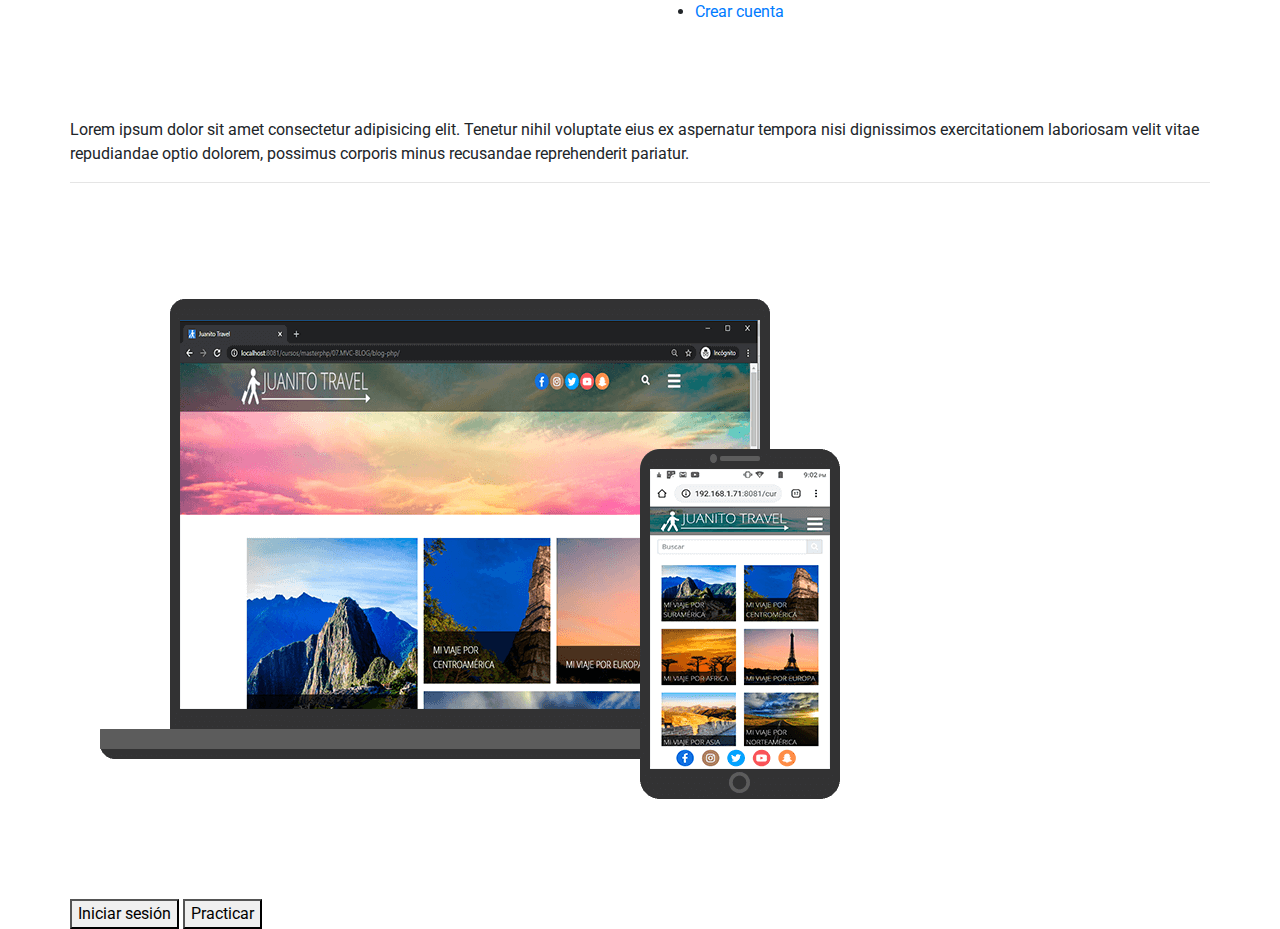
==== index.html @ d3f313f5 "ADD - body index.html" ====
<!DOCTYPE html>
<html lang="en">
  <head>
    <meta charset="UTF-8" />
    <meta name="viewport" content="width=device-width, initial-scale=1.0" />
    <title>Home</title>

    <!-- Latest compiled and minified CSS BOOTSTRAP 4-->
    <link
      rel="stylesheet"
      href="https://maxcdn.bootstrapcdn.com/bootstrap/4.4.1/css/bootstrap.min.css"
    />

    <!-- Typefaces / Google fonts -->
    <link
      href="https://fonts.googleapis.com/css2?family=Roboto&display=swap"
      rel="stylesheet"
    />

    <!-- Icons - Font Awesone -->
    <link
      rel="stylesheet"
      href="https://use.fontawesome.com/releases/v5.6.0/css/all.css"
      integrity="sha384-aOkxzJ5uQz7WBObEZcHvV5JvRW3TUc2rNPA7pe3AwnsUohiw1Vj2Rgx2KSOkF5+h"
      crossorigin="anonymous"
    />

    <!-- Style css -->
    <link rel="stylesheet" href="css/style.css" />
  </head>
  <body>
    <!--==================================================
    HEADER  
    ===================================================-->
    <header class="container-fluid">
      <div class="container p-0">
        <div class="row">
          <div class="col-6 col-sm-6 col-md-6 col-lg-6">
            <a class="a-logo" href="#">
              <img
                src="img/logo-temporal-portafolio-negativo.png"
                alt="English platform"
                class="img-fluid logo"
              />
            </a>
          </div>
          <div class="col-6 col-sm-6 col-md-6 col-lg-6">
            <div class="">
              <ul class="style-ul-menu">
                <li>
                  <a href="#" class="">Crear cuenta</a>
                </li>
              </ul>
            </div>
          </div>
        </div>
      </div>
    </header>

    <!--==================================================
    BODY
    ===================================================-->
    <div class="container-fluid wraper">
      <div class="container p-0">
        <div class="grid">
          <div class="grid-description">
            <p>
              Lorem ipsum dolor sit amet consectetur adipisicing elit. Tenetur
              nihil voluptate eius ex aspernatur tempora nisi dignissimos
              exercitationem laboriosam velit vitae repudiandae optio dolorem,
              possimus corporis minus recusandae reprehenderit pariatur.
            </p>
          </div>
          <div class="grid-line">
            <hr />
          </div>
          <div class="grid-login">
            <div class="magin-img-login">
              <img
                src="img/juanito-travel-01.png"
                alt="English platform"
                class="img-fluid img-login"
              />
            </div>
            <div class="magin-btns-login">
              <button class="btn-login">Iniciar sesión</button>
              <button class="btn-practice">Practicar</button>
            </div>
          </div>
        </div>
      </div>
    </div>
  </body>
</html>
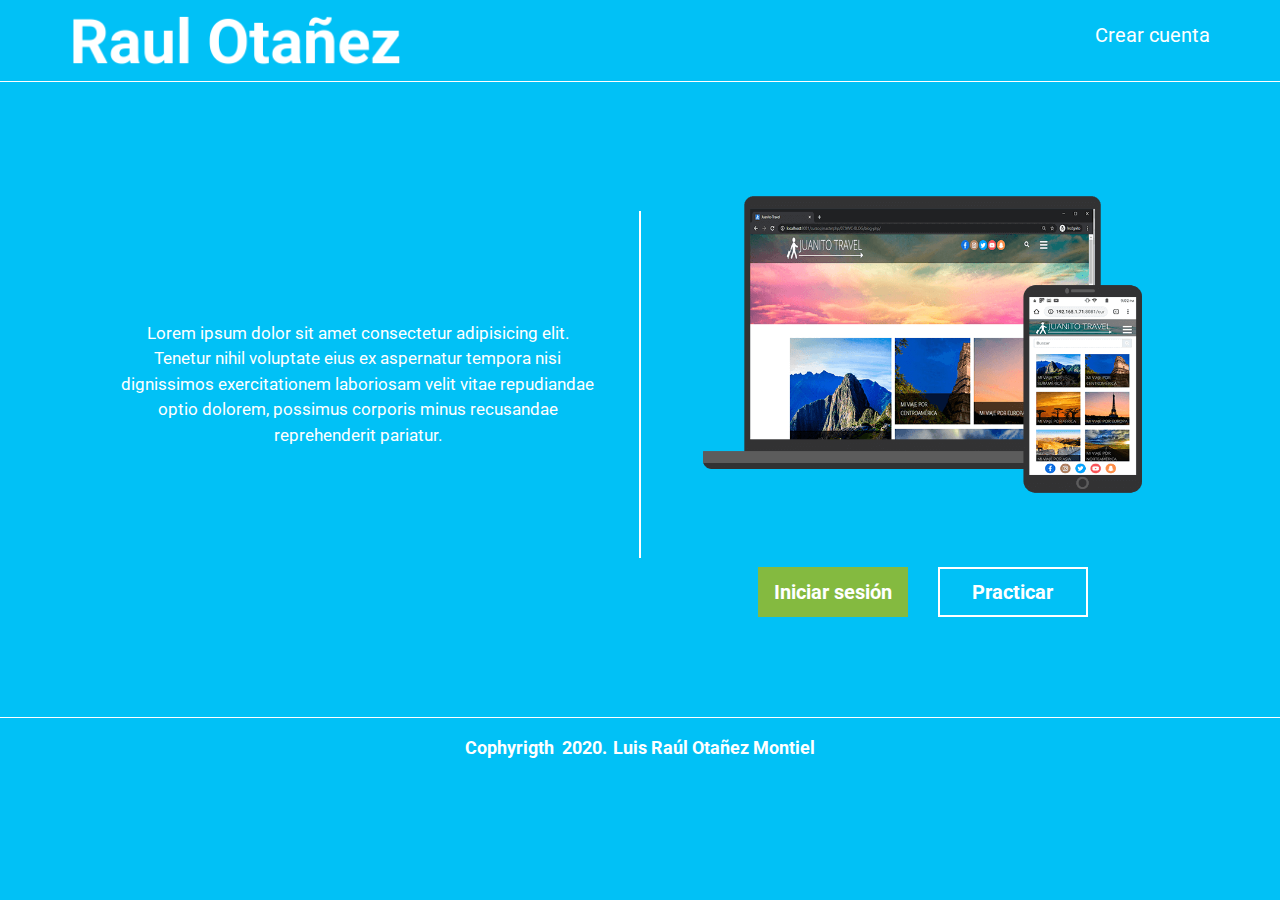
==== commit 249190bd: "ADD - footer index.html" ====
--- a/index.html
+++ b/index.html
@@ -26,7 +26,7 @@
     />
 
     <!-- Style css -->
-    <link rel="stylesheet" href="css/style.css" />
+    <link rel="stylesheet" href="css/styles.css" />
   </head>
   <body>
     <!--==================================================
@@ -90,5 +90,21 @@
         </div>
       </div>
     </div>
+
+    <!--==================================================
+    FOOTER
+    ===================================================-->
+    <footer>
+      <div>
+        <ul class="style-footer">
+          <li><span>Cophyrigth</span></li>
+          <li><i class="far fa-copyright"></i></li>
+          <li><span>2020.</span></li>
+          <li>
+            <a href="#">Luis Raúl Otañez Montiel</a>
+          </li>
+        </ul>
+      </div>
+    </footer>
   </body>
 </html>
--- a/css/styles.css
+++ b/css/styles.css
@@ -0,0 +1,409 @@
+/*============================================
+DESK (XL review in 1366px onwards)
+============================================*/
+* {
+  font-family: "Roboto", sans-serif;
+}
+
+ul,
+ol {
+  list-style: none;
+}
+
+a:visited,
+a:link,
+a:focus,
+a:hover,
+a:active {
+  list-style: none;
+  text-decoration: none;
+}
+
+html {
+  scroll-behavior: smooth;
+}
+
+body {
+  background: #01c1f6;
+}
+
+/*============================================
+HEADER
+============================================*/
+header {
+  padding: 0;
+  border-style: solid;
+  border-width: 0 0 1px 0;
+  border-color: white;
+}
+
+.logo {
+  padding: 5px 0;
+  width: 60%;
+}
+
+.style-ul-menu {
+  padding: 0;
+  margin: 0;
+}
+
+.style-ul-menu li {
+  display: inline;
+}
+
+.style-ul-menu li a {
+  font-size: 20px;
+  font-weight: 400;
+  float: right;
+  padding: 20px 0;
+  color: white;
+}
+
+.style-ul-menu li a:hover {
+  color: white;
+  font-weight: bold;
+  font-size: 23px;
+}
+
+/*============================================
+BODY
+============================================*/
+
+.wraper {
+  margin-top: 55px;
+  margin-bottom: 85px;
+}
+
+.grid {
+  display: grid;
+  grid-template-columns: 1fr 30px 1fr;
+}
+
+.grid-description {
+  text-align: center;
+  display: flex;
+  align-items: center;
+  margin: 0 30px 0 50px;
+}
+
+.grid-description p {
+  padding: 0;
+  margin: 0;
+  font-size: 17px;
+  color: white;
+}
+
+.grid-line {
+  display: flex;
+  align-items: center;
+}
+
+.grid-line hr {
+  width: 2px;
+  height: 70%;
+  border-style: none;
+  background: white;
+}
+
+.grid-login {
+  margin: 0 50px 0 30px;
+}
+
+.magin-img-login {
+  display: flex;
+  align-items: center;
+  justify-content: center;
+}
+
+.magin-btns-login {
+  display: flex;
+  align-items: center;
+  justify-content: center;
+}
+
+.btn-login {
+  font-size: 20px;
+  font-weight: bold;
+  color: white;
+  width: 150px;
+  height: 50px;
+  border-style: solid;
+  border-width: 2px;
+  border-color: #84ba40;
+  background: #84ba40;
+  margin: 15px;
+}
+
+.btn-practice {
+  font-size: 20px;
+  font-weight: bold;
+  color: white;
+  width: 150px;
+  height: 50px;
+  border-style: solid;
+  border-width: 2px;
+  border-color: white;
+  background: transparent;
+  margin: 15px;
+}
+
+.btn-practice:hover {
+  cursor: pointer;
+}
+
+.btn-login:hover {
+  cursor: pointer;
+}
+
+/*============================================
+FOOTER
+============================================*/
+
+footer {
+  padding: 0;
+  border-style: solid;
+  border-width: 1px 0 0;
+  border-color: white;
+  width: 100%;
+  height: 60px;
+  display: flex;
+  align-items: center;
+  justify-content: center;
+  top: 0;
+}
+
+.style-footer {
+  padding: 0;
+  margin: 0;
+}
+
+.style-footer li {
+  display: inline;
+  color: white;
+  font-size: 18px;
+  font-weight: bold;
+  margin: 0 1px;
+}
+
+.style-footer li a {
+  color: white;
+}
+
+/*============================================
+  HORIZONTAL TABLET (LG review in 1024px)
+  ============================================*/
+@media (max-width: 1119px) and (min-width: 992px) {
+}
+
+/*============================================
+  VERTICAL TABLET (MD review in 768px)
+  ============================================*/
+@media (max-width: 991px) and (min-width: 768px) {
+  .logo {
+    padding: 8px 0;
+    width: 70%;
+  }
+
+  .style-ul-menu li a:hover {
+    font-size: 22px;
+  }
+
+  /*============================================
+  BODY
+  ============================================*/
+
+  .wraper {
+    margin-top: 80px;
+    margin-bottom: 150px;
+  }
+
+  .grid-description {
+    margin: 0 25px 0 40px;
+  }
+
+  .grid-login {
+    margin: 0 40px 0 25px;
+  }
+
+  .grid-description p {
+    font-size: 15px;
+  }
+
+  .grid-login .img-login {
+    width: 90%;
+  }
+
+  .btn-login {
+    font-size: 16px;
+    width: 115px;
+    height: 45px;
+    border-width: 2px;
+    margin: 8px;
+  }
+
+  .btn-practice {
+    font-size: 16px;
+    width: 115px;
+    height: 45px;
+    border-width: 2px;
+    margin: 8px;
+  }
+}
+
+/*============================================
+  HORIZONTAL MOBILE (SM review in 576px)
+  ============================================*/
+@media (max-width: 767px) and (min-width: 576px) {
+  .logo {
+    padding: 6px 0;
+    width: 65%;
+  }
+
+  .style-ul-menu li a {
+    font-size: 16px;
+    font-weight: 400;
+    padding: 13px 0;
+  }
+
+  .style-ul-menu li a:hover {
+    font-size: 19px;
+  }
+
+  /*============================================
+  BODY
+  ============================================*/
+
+  .wraper {
+    margin-top: 50px;
+    margin-bottom: 50px;
+  }
+
+  .grid {
+    grid-template-columns: 1fr;
+  }
+
+  .grid-description {
+    margin: 0 0 10px;
+  }
+
+  .grid-description p {
+    font-size: 18px;
+  }
+
+  .grid-line {
+    display: none;
+  }
+
+  .grid-login {
+    margin: 0;
+  }
+
+  .grid-login .img-login {
+    width: 70%;
+  }
+
+  .magin-btns-login {
+    display: inline;
+    align-items: center;
+    justify-content: center;
+  }
+
+  .btn-login {
+    font-size: 18px;
+    width: 100%;
+    height: 60px;
+    border-width: 2px;
+    margin: 10px 0;
+  }
+
+  .btn-practice {
+    font-size: 18px;
+    width: 100%;
+    height: 60px;
+    border-width: 2px;
+    margin: 10px 0;
+  }
+}
+
+/*============================================
+  VERTICAL MOBILE (review in 320px)
+  ============================================*/
+@media (max-width: 575px) {
+  .logo {
+    padding: 10px 0 9px 0;
+    width: 77%;
+  }
+
+  .style-ul-menu li a {
+    font-size: 16px;
+    font-weight: 400;
+    padding: 12px 0 10px 0;
+  }
+
+  .style-ul-menu li a:hover {
+    font-size: 18px;
+  }
+
+  /*============================================
+  BODY
+  ============================================*/
+
+  .wraper {
+    margin-top: 30px;
+    margin-bottom: 40px;
+  }
+
+  .grid {
+    grid-template-columns: 1fr;
+  }
+
+  .grid-description {
+    margin: 0 0 10px;
+  }
+
+  .grid-description p {
+    font-size: 16px;
+  }
+
+  .grid-line {
+    display: none;
+  }
+
+  .grid-login {
+    margin: 0;
+  }
+
+  .grid-login .img-login {
+    width: 70%;
+  }
+
+  .magin-btns-login {
+    display: inline;
+    align-items: center;
+    justify-content: center;
+  }
+
+  .btn-login {
+    font-size: 18px;
+    width: 100%;
+    height: 50px;
+    border-width: 2px;
+    margin: 8px 0;
+  }
+
+  .btn-practice {
+    font-size: 18px;
+    width: 100%;
+    height: 50px;
+    border-width: 2px;
+    margin: 8px 0;
+  }
+
+  /*============================================
+  FOOTER
+  ============================================*/
+  .style-footer li {
+    font-size: 14px;
+    margin: 0 0.5px;
+  }
+}
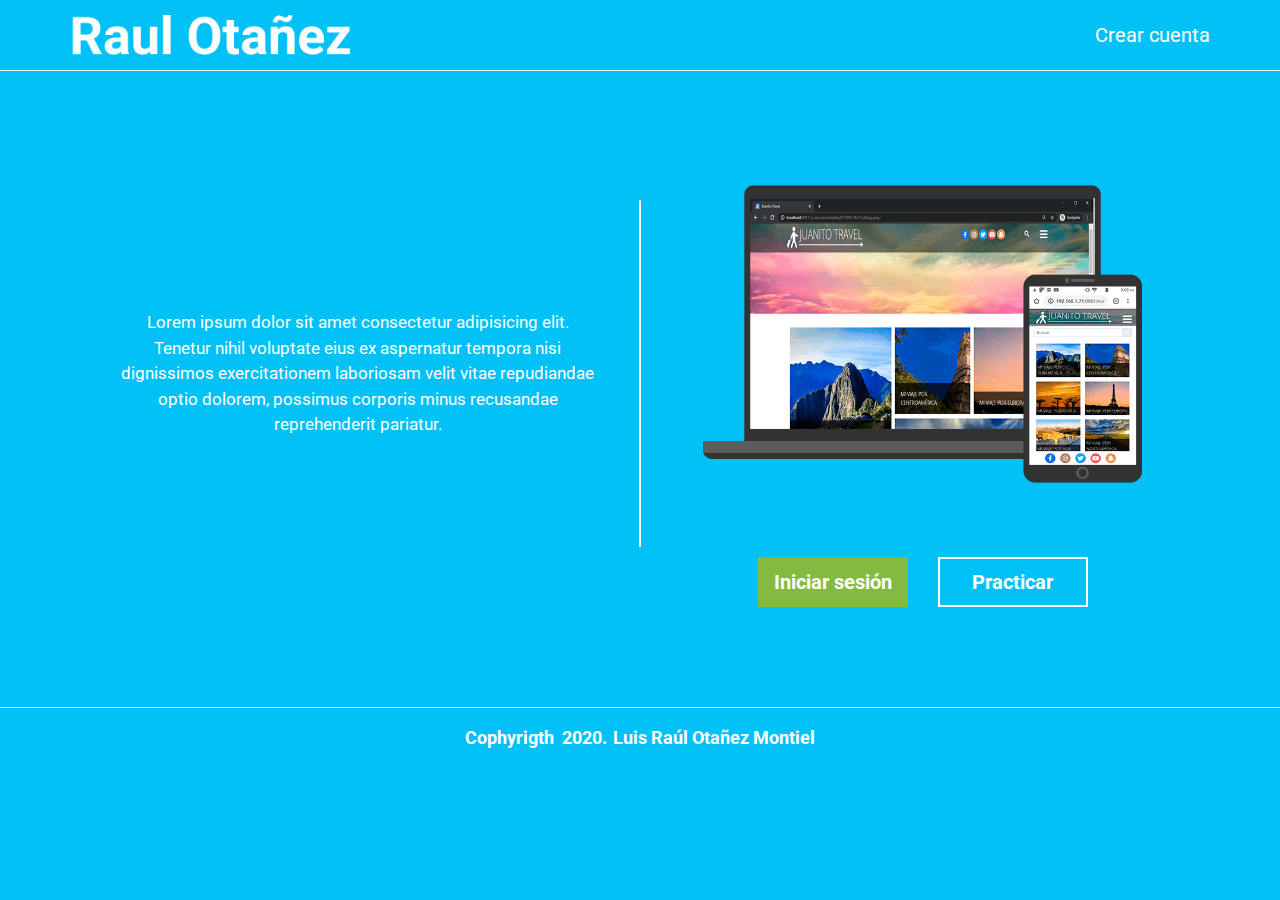
==== commit d4024ebe: "ADD - page home.html added and project header edited" ====
--- a/index.html
+++ b/index.html
@@ -3,7 +3,7 @@
   <head>
     <meta charset="UTF-8" />
     <meta name="viewport" content="width=device-width, initial-scale=1.0" />
-    <title>Home</title>
+    <title>English Platform</title>
 
     <!-- Latest compiled and minified CSS BOOTSTRAP 4-->
     <link
@@ -37,18 +37,20 @@
         <div class="row">
           <div class="col-6 col-sm-6 col-md-6 col-lg-6">
             <a class="a-logo" href="#">
-              <img
-                src="img/logo-temporal-portafolio-negativo.png"
-                alt="English platform"
-                class="img-fluid logo"
-              />
+              <div class="container-logo-header">
+                <img
+                  src="img/logo-temporal-portafolio-negativo.png"
+                  alt="English platform"
+                  class="img-fluid logo"
+                />
+              </div>
             </a>
           </div>
           <div class="col-6 col-sm-6 col-md-6 col-lg-6">
             <div class="">
               <ul class="style-ul-menu">
                 <li>
-                  <a href="#" class="">Crear cuenta</a>
+                  <a href="#" id="btn-show-sign-up">Crear cuenta</a>
                 </li>
               </ul>
             </div>
@@ -83,8 +85,14 @@
               />
             </div>
             <div class="magin-btns-login">
-              <button class="btn-login">Iniciar sesión</button>
-              <button class="btn-practice">Practicar</button>
+              <button type="button" class="btn-login" id="btn-show-login">
+                Iniciar sesión
+              </button>
+              <a href="practice.html">
+                <button class="btn-practice">
+                  Practicar
+                </button>
+              </a>
             </div>
           </div>
         </div>
@@ -101,10 +109,131 @@
           <li><i class="far fa-copyright"></i></li>
           <li><span>2020.</span></li>
           <li>
-            <a href="#">Luis Raúl Otañez Montiel</a>
+            <a href="https://raulotanez.com/">Luis Raúl Otañez Montiel</a>
           </li>
         </ul>
       </div>
     </footer>
+
+    <!--==================================================
+    MODAL - LOGIN
+    ===================================================-->
+
+    <div class="grid-modal" id="modal-login">
+      <div class="style-modal-content">
+        <div class="style-modal-body" id="modal-login-body">
+          <div class="form-modal">
+            <h1 class="title-modal">Iniciar sesión</h1>
+            <form action="practice.html">
+              <div class="style-group-input">
+                <div class="style-icon-modal">
+                  <i class="fas fa-envelope"></i>
+                </div>
+                <input
+                  type="email"
+                  class="style-input-modal"
+                  id="email_login"
+                  name="email_login"
+                  placeholder="Correo electrónico"
+                  required
+                  autofocus
+                />
+              </div>
+              <div class="style-group-input">
+                <div class="style-icon-modal">
+                  <i class="fas fa-key"></i>
+                </div>
+                <input
+                  type="password"
+                  class="style-input-modal"
+                  id="password_login"
+                  name="password_login"
+                  placeholder="Contraseña"
+                  required
+                />
+              </div>
+              <button type="submit" class="style-btn-green" id="btn-login">
+                Iniciar sesión
+              </button>
+              <button
+                type="button"
+                class="style-btn-transparent"
+                id="btn-cancel-modal-login"
+              >
+                Cancelar
+              </button>
+            </form>
+          </div>
+        </div>
+      </div>
+    </div>
+
+    <!--==================================================
+    MODAL - SIGN UP
+    ===================================================-->
+
+    <div class="grid-modal" id="modal-sign-up">
+      <div class="style-modal-content">
+        <div class="style-modal-body" id="modal-sign-up-body">
+          <div class="form-modal">
+            <h1 class="title-modal">Crear cuenta</h1>
+            <form action="practice.html">
+              <div class="style-group-input">
+                <div class="style-icon-modal">
+                  <i class="fas fa-user"></i>
+                </div>
+                <input
+                  type="name"
+                  class="style-input-modal"
+                  id="name_sign_up"
+                  name="name_sign_up"
+                  placeholder="Nombre completo"
+                  required
+                  autofocus
+                />
+              </div>
+              <div class="style-group-input">
+                <div class="style-icon-modal">
+                  <i class="fas fa-envelope"></i>
+                </div>
+                <input
+                  type="email"
+                  class="style-input-modal"
+                  id="email_sign_up"
+                  name="email_sign_up"
+                  placeholder="Correo electrónico"
+                  required
+                />
+              </div>
+              <div class="style-group-input">
+                <div class="style-icon-modal">
+                  <i class="fas fa-key"></i>
+                </div>
+                <input
+                  type="password"
+                  class="style-input-modal"
+                  id="password_sign_up"
+                  name="password_sign_up"
+                  placeholder="Contraseña"
+                  required
+                />
+              </div>
+              <button type="submit" class="style-btn-green" id="btn-sign-up">
+                Crear mi cuenta
+              </button>
+              <button
+                type="button"
+                class="style-btn-transparent"
+                id="btn-cancel-modal-sign-up"
+              >
+                Cancelar
+              </button>
+            </form>
+          </div>
+        </div>
+      </div>
+    </div>
+    <script src="js/utils/definitions.js"></script>
+    <script src="js/index.js"></script>
   </body>
 </html>
--- a/css/styles.css
+++ b/css/styles.css
@@ -37,9 +37,16 @@
   border-color: white;
 }
 
+.container-logo-header {
+  height: 100%;
+  display: flex;
+  align-items: center;
+}
+
 .logo {
-  padding: 5px 0;
-  width: 60%;
+  padding: 0;
+  width: auto;
+  height: 60px;
 }
 
 .style-ul-menu {
@@ -134,6 +141,12 @@
   margin: 15px;
 }
 
+.btn-login:focus {
+  outline: none;
+  box-shadow: 0 0 6px 0 #d0f99a;
+  /* box-shadow: inset 0 0 5px 0 #d0f99a; */
+}
+
 .btn-practice {
   font-size: 20px;
   font-weight: bold;
@@ -147,6 +160,11 @@
   margin: 15px;
 }
 
+.btn-practice:focus {
+  outline: none;
+  box-shadow: 0 0 6px 0 white;
+}
+
 .btn-practice:hover {
   cursor: pointer;
 }
@@ -190,9 +208,236 @@
 }
 
 /*============================================
+MODAL - LOGIN
+============================================*/
+
+.grid-modal {
+  z-index: -5;
+  background: rgba(0, 0, 0, 0.8);
+  position: fixed;
+  top: 0;
+  left: 0;
+  z-index: 100;
+  width: 100%;
+  height: 100%;
+  overflow-x: hidden;
+  opacity: 1;
+  display: none;
+}
+
+.style-modal-content {
+  display: flex;
+  align-items: center;
+  justify-content: center;
+  height: 100%;
+}
+
+.style-modal-body {
+  width: 30%;
+  height: auto;
+  text-align: center;
+  background: white;
+}
+
+.form-modal {
+  margin: 13px 40px;
+}
+
+.title-modal {
+  font-size: 22px;
+  color: #707070;
+  margin: 0 0 25px 0;
+}
+
+.style-group-input {
+  display: flex;
+  margin: 0 0 17px 0;
+}
+
+.style-icon-modal {
+  border-style: solid;
+  border-width: 1px 0.75px 1px 0;
+  border-color: #707070;
+  color: #707070;
+  padding: 5px;
+  margin: 0;
+}
+
+.style-input-modal {
+  border-style: solid;
+  border-width: 1px 0 1px 0.75px;
+  border-color: #707070;
+  color: #707070;
+  width: 100%;
+  padding: 5px;
+  margin: 0;
+  outline: none;
+}
+
+.style-input-modal:focus {
+  border-style: solid;
+  border-width: 1px 0 1px 0.75px;
+  border-color: #0096d9;
+}
+
+.style-btn-green {
+  font-size: 19px;
+  color: white;
+  border-style: solid;
+  border-width: 2px;
+  border-color: #84ba40;
+  background: #84ba40;
+  width: 100%;
+  height: 45px;
+  margin: 0 0 10px 0;
+}
+
+.style-btn-green:focus {
+  outline: none;
+  box-shadow: 0 0 10px 0 #a1f335;
+}
+
+.style-btn-transparent:focus {
+  outline: none;
+  box-shadow: 0 0 10px 0 #56c2f5;
+}
+
+.style-btn-transparent {
+  font-size: 19px;
+  color: #0096d9;
+  border-style: solid;
+  border-width: 2px;
+  border-color: #0096d9;
+  background: transparent;
+  width: 100%;
+  height: 45px;
+  margin: 0 0 10px 0;
+}
+
+/*============================================
+BODY - PRACTICE
+============================================*/
+
+.wraper {
+  margin-top: 55px;
+  margin-bottom: 85px;
+}
+
+.grid-practice {
+  display: grid;
+  grid-template-columns: 1fr 30px 350px;
+  grid-template-rows: 400px;
+}
+
+.grid-practice-words {
+  text-align: center;
+  display: flex;
+  align-items: center;
+  margin: 0 30px 0 50px;
+}
+
+.btn-word-practice {
+  color: #707070;
+  font-size: 17px;
+  font-weight: bold;
+  border: none;
+  background: white;
+  width: auto;
+  height: 40px;
+  padding: 5px 8px;
+  margin: 13px 10px;
+}
+
+.btn-word-practice:focus {
+  outline: none;
+  box-shadow: 0 0 10px 0 white;
+}
+
+.grid-practice-btns {
+  display: flex;
+  align-items: center;
+  margin: 0 50px 0 30px;
+}
+
+#btn-show-sign-up:focus {
+  outline: none;
+  box-shadow: 0 0 10px 0 white;
+}
+
+/*============================================
+  HEADER - PAGE HOME
+============================================*/
+
+#btn-menu-logged-in:hover {
+  cursor: pointer;
+}
+
+.img-header-logged-in {
+  width: 60px;
+  height: 60px;
+  border: 1px solid white;
+  object-fit: cover;
+}
+
+#logo-logged-in {
+  height: 70px;
+}
+
+/*============================================
   HORIZONTAL TABLET (LG review in 1024px)
   ============================================*/
 @media (max-width: 1119px) and (min-width: 992px) {
+  /*============================================
+  MODAL - LOGIN
+  ============================================*/
+
+  .style-modal-body {
+    width: 35%;
+    height: auto;
+  }
+
+  .form-modal {
+    margin: 13px 40px;
+  }
+
+  .title-modal {
+    font-size: 22px;
+    margin: 0 0 25px 0;
+  }
+
+  .style-group-input {
+    margin: 0 0 17px 0;
+  }
+
+  .style-icon-modal {
+    padding: 5px;
+  }
+
+  .style-input-modal {
+    padding: 5px;
+  }
+
+  .style-btn-green {
+    font-size: 19px;
+    height: 45px;
+    margin: 0 0 10px 0;
+  }
+
+  .style-btn-green:focus {
+    outline: none;
+    box-shadow: 0 0 10px 0 #a1f335;
+  }
+
+  .style-btn-transparent:focus {
+    outline: none;
+    box-shadow: 0 0 10px 0 #56c2f5;
+  }
+
+  .style-btn-transparent {
+    font-size: 19px;
+    height: 45px;
+    margin: 0 0 10px 0;
+  }
 }
 
 /*============================================
@@ -200,8 +445,7 @@
   ============================================*/
 @media (max-width: 991px) and (min-width: 768px) {
   .logo {
-    padding: 8px 0;
-    width: 70%;
+    height: 55px;
   }
 
   .style-ul-menu li a:hover {
@@ -248,6 +492,93 @@
     border-width: 2px;
     margin: 8px;
   }
+
+  /*============================================
+  MODAL - LOGIN
+  ============================================*/
+
+  .style-modal-body {
+    width: 40%;
+    height: auto;
+  }
+
+  .form-modal {
+    margin: 13px 35px;
+  }
+
+  .title-modal {
+    font-size: 21px;
+    margin: 0 0 20px 0;
+  }
+
+  .style-group-input {
+    margin: 0 0 17px 0;
+  }
+
+  .style-icon-modal {
+    font-size: 16px;
+    padding: 4px;
+  }
+
+  .style-input-modal {
+    font-size: 16px;
+    padding: 4px;
+  }
+
+  .style-btn-green {
+    font-size: 17px;
+    height: 40px;
+    margin: 0 0 10px 0;
+  }
+
+  .style-btn-green:focus {
+    outline: none;
+    box-shadow: 0 0 10px 0 #a1f335;
+  }
+
+  .style-btn-transparent {
+    font-size: 17px;
+    height: 40px;
+    margin: 0 0 10px 0;
+  }
+
+  .style-btn-transparent:focus {
+    outline: none;
+    box-shadow: 0 0 10px 0 #56c2f5;
+  }
+
+  /*============================================
+  BODY - PRACTICE
+  ============================================*/
+
+  .wraper {
+    margin-top: 50px;
+    margin-bottom: 80px;
+  }
+
+  .grid-practice {
+    grid-template-columns: 1fr 30px 200px;
+    grid-template-rows: 400px;
+  }
+
+  .grid-practice-words {
+    margin: 0 20px 0 40px;
+  }
+
+  .btn-word-practice {
+    font-size: 16px;
+    height: 35px;
+    padding: 5px 8px;
+    margin: 10px 9px;
+  }
+
+  .grid-practice-btns {
+    margin: 0 40px 0 20px;
+  }
+
+  #logo-logged-in {
+    height: 60px;
+  }
 }
 
 /*============================================
@@ -255,14 +586,14 @@
   ============================================*/
 @media (max-width: 767px) and (min-width: 576px) {
   .logo {
-    padding: 6px 0;
-    width: 65%;
+    width: auto;
+    height: 43px;
   }
 
   .style-ul-menu li a {
-    font-size: 16px;
+    font-size: 17.5px;
     font-weight: 400;
-    padding: 13px 0;
+    padding: 15px 0;
   }
 
   .style-ul-menu li a:hover {
@@ -323,6 +654,115 @@
     border-width: 2px;
     margin: 10px 0;
   }
+
+  /*============================================
+  MODAL - LOGIN
+  ============================================*/
+
+  .style-modal-content {
+    margin-top: 20px;
+    margin-bottom: 20px;
+  }
+
+  .style-modal-body {
+    width: 70%;
+    height: auto;
+  }
+
+  .form-modal {
+    margin: 13px 40px;
+  }
+
+  .title-modal {
+    font-size: 22px;
+    margin: 0 0 20px 0;
+  }
+
+  .style-group-input {
+    margin: 0 0 19px 0;
+  }
+
+  .style-icon-modal {
+    font-size: 18px;
+    padding: 5px;
+  }
+
+  .style-input-modal {
+    font-size: 18px;
+    padding: 5px;
+  }
+
+  .style-btn-green {
+    font-size: 20px;
+    height: 50px;
+    margin: 0 0 12px 0;
+  }
+
+  .style-btn-green:focus {
+    outline: none;
+    box-shadow: 0 0 12px 0 #a1f335;
+  }
+
+  .style-btn-transparent {
+    font-size: 20px;
+    height: 50px;
+    margin: 0 0 12px 0;
+  }
+
+  .style-btn-transparent:focus {
+    outline: none;
+    box-shadow: 0 0 12px 0 #56c2f5;
+  }
+
+  /*============================================
+  BODY - PRACTICE
+  ============================================*/
+
+  .wraper {
+    margin-top: 50px;
+    margin-bottom: 50px;
+  }
+
+  .grid-practice {
+    grid-template-columns: 1fr;
+    grid-template-rows: 360px;
+  }
+
+  .grid-practice-words {
+    margin: 0 0 10px;
+  }
+
+  .btn-word-practice {
+    font-size: 16px;
+    height: 35px;
+    padding: 5px 8px;
+    margin: 10px 9px;
+  }
+
+  .grid-practice-btns {
+    display: inline;
+    margin: 0;
+  }
+
+  .grid-practice-btns .style-btn-green {
+    height: 60px;
+  }
+
+  .grid-practice-btns #btn-sign-up-practice {
+    height: 60px;
+  }
+
+  /*============================================
+  HEADER - PAGE HOME
+  ============================================*/
+
+  #name-logged-in {
+    display: none;
+  }
+
+  #logo-logged-in {
+    height: 50px;
+  }
 }
 
 /*============================================
@@ -330,14 +770,13 @@
   ============================================*/
 @media (max-width: 575px) {
   .logo {
-    padding: 10px 0 9px 0;
-    width: 77%;
+    height: 41px;
   }
 
   .style-ul-menu li a {
     font-size: 16px;
     font-weight: 400;
-    padding: 12px 0 10px 0;
+    padding: 12px 0;
   }
 
   .style-ul-menu li a:hover {
@@ -406,4 +845,118 @@
     font-size: 14px;
     margin: 0 0.5px;
   }
-}
+
+  /*============================================
+  MODAL - LOGIN
+  ============================================*/
+
+  .style-modal-content {
+    margin-top: 10px;
+    margin-bottom: 10px;
+  }
+
+  .style-modal-body {
+    width: 80%;
+    height: auto;
+  }
+
+  .form-modal {
+    margin: 13px 25px;
+  }
+
+  .title-modal {
+    font-size: 22px;
+    margin: 0 0 20px 0;
+  }
+
+  .style-group-input {
+    margin: 0 0 19px 0;
+  }
+
+  .style-icon-modal {
+    font-size: 18px;
+    padding: 5px;
+  }
+
+  .style-input-modal {
+    font-size: 18px;
+    padding: 5px;
+  }
+
+  .style-btn-green {
+    font-size: 20px;
+    height: 50px;
+    margin: 0 0 12px 0;
+  }
+
+  .style-btn-green:focus {
+    outline: none;
+    box-shadow: 0 0 12px 0 #a1f335;
+  }
+
+  .style-btn-transparent {
+    font-size: 20px;
+    height: 50px;
+    margin: 0 0 12px 0;
+  }
+
+  .style-btn-transparent:focus {
+    outline: none;
+    box-shadow: 0 0 12px 0 #56c2f5;
+  }
+
+  /*============================================
+  BODY - PRACTICE
+  ============================================*/
+
+  .wraper {
+    margin-top: 30px;
+    margin-bottom: 32px;
+  }
+
+  .grid-practice {
+    grid-template-columns: 1fr;
+    grid-template-rows: 360px;
+  }
+
+  .grid-practice-words {
+    margin: 0 0 10px;
+  }
+
+  .btn-word-practice {
+    font-size: 15.5px;
+    height: 33px;
+    padding: 2px 7px;
+    margin: 9px 5px;
+  }
+
+  .grid-practice-btns {
+    display: inline;
+    margin: 5px 0 0;
+  }
+
+  .grid-practice-btns .style-btn-green {
+    height: 55px;
+  }
+
+  .grid-practice-btns #btn-sign-up-practice {
+    height: 55px;
+  }
+
+  /*============================================
+  HEADER - PAGE HOME
+  ============================================*/
+
+  #name-logged-in {
+    display: none;
+  }
+
+  #logo-logged-in {
+    height: 46px;
+  }
+
+  .img-header-logged-in {
+    width: 45px;
+    height: 45px;
+  }
+}
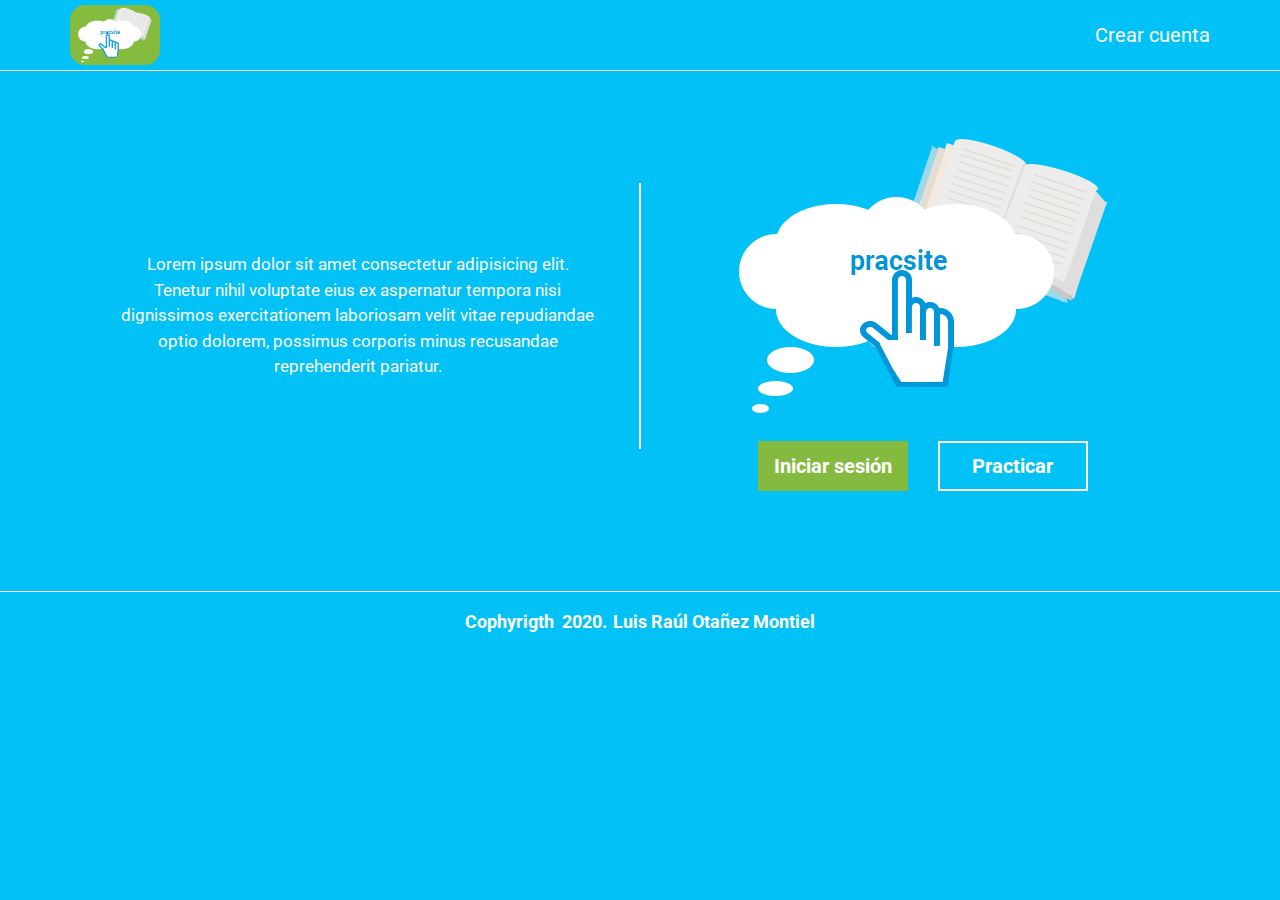
==== commit ca7e7da0: "ADD - logo image and files path edited" ====
--- a/index.html
+++ b/index.html
@@ -39,7 +39,7 @@
             <a class="a-logo" href="#">
               <div class="container-logo-header">
                 <img
-                  src="img/logo-temporal-portafolio-negativo.png"
+                  src="img/logo-pracsite.png"
                   alt="English platform"
                   class="img-fluid logo"
                 />
@@ -79,7 +79,7 @@
           <div class="grid-login">
             <div class="magin-img-login">
               <img
-                src="img/juanito-travel-01.png"
+                src="img/img-pracsite.png"
                 alt="English platform"
                 class="img-fluid img-login"
               />
@@ -124,7 +124,7 @@
         <div class="style-modal-body" id="modal-login-body">
           <div class="form-modal">
             <h1 class="title-modal">Iniciar sesión</h1>
-            <form action="practice.html">
+            <form action="home.html">
               <div class="style-group-input">
                 <div class="style-icon-modal">
                   <i class="fas fa-envelope"></i>
@@ -177,7 +177,7 @@
         <div class="style-modal-body" id="modal-sign-up-body">
           <div class="form-modal">
             <h1 class="title-modal">Crear cuenta</h1>
-            <form action="practice.html">
+            <form action="home.html">
               <div class="style-group-input">
                 <div class="style-icon-modal">
                   <i class="fas fa-user"></i>
--- a/css/styles.css
+++ b/css/styles.css
@@ -384,6 +384,318 @@
 }
 
 /*============================================
+BODY - PAGE HOME AND PROFILE
+============================================*/
+.grid-logged-in {
+  display: grid;
+  grid-template-columns: 1fr 350px;
+  grid-template-rows: 400px;
+}
+
+.grid-logged-in .grid-practice-words {
+  margin: 0 10px 0 0;
+}
+
+.grid-form-logged-in {
+  margin-top: auto;
+  margin-bottom: auto;
+}
+
+.grid-form-logged-in .style-form-body {
+  background: white;
+  padding: 10px 0;
+  text-align: center;
+  margin: 0 0 0 10px;
+}
+
+.grid-form-logged-in .style-input-modal {
+  border: 1px solid #707070;
+}
+
+#modal-add-word .style-input-modal {
+  border: 1px solid #707070;
+}
+
+.grid-logged-in .grid-practice-btns {
+  display: none;
+}
+
+/*============================================
+BODY CONTAINER WORDS - PAGE PROFILE
+============================================*/
+#container-all-words {
+  display: block;
+  margin: 25px 50px 0 0;
+}
+
+.container-words-profile {
+  width: 100%;
+}
+
+.container-words-profile .margin-container-word {
+  margin: 20px 0;
+}
+
+.container-words-profile .container-word {
+  display: flex;
+  border-radius: 5px;
+  background: rgba(255, 255, 255, 60%);
+  box-shadow: 0px 6px 5px rgba(112, 112, 112, 84%);
+  cursor: pointer;
+}
+
+.container-words-profile .container-text-word {
+  width: 100%;
+  display: flex;
+  align-items: center;
+  padding: 0 15px;
+  color: white;
+  font-size: 18px;
+}
+
+.container-words-profile .container-btns-actions {
+  display: flex;
+  float: right;
+  margin: 0;
+}
+
+.container-words-profile .btn-edit-word {
+  color: white;
+  padding: 3px;
+  height: 30px;
+  width: 30px;
+  border-radius: 5px;
+  margin: 15px 10px;
+  background: orange;
+}
+
+.container-words-profile .btn-edit-word:hover {
+  background: rgb(201, 146, 50);
+}
+
+.container-words-profile .btn-delete-word {
+  color: white;
+  padding: 3px;
+  height: 30px;
+  width: 30px;
+  border-radius: 5px;
+  margin: 15px 15px 15px 0;
+  background: red;
+}
+
+.container-words-profile .btn-delete-word:hover {
+  background: rgb(173, 65, 65);
+}
+
+.container-words-profile .container-word-spanish {
+  background: white;
+  height: 0;
+  display: flex;
+  align-items: center;
+  padding: 0 15px 0 25px;
+  margin-top: -5px;
+  transition: all 7s;
+  display: none;
+  font-size: 17px;
+}
+
+/*============================================
+BODY FORM INFO - PAGE PROFILE
+============================================*/
+#style-form-body-profile {
+  border-radius: 7px;
+  margin: 0;
+}
+
+.btn-edit-profile {
+  text-align: right;
+  font-size: 22px;
+  margin-top: -10px;
+  margin-right: 5px;
+  color: blue;
+}
+
+.fa-edit:hover {
+  cursor: pointer;
+  color: #707070;
+}
+
+.img-photo-profile {
+  height: 200px;
+  width: 200px;
+  margin: 0 0 25px;
+}
+
+/*============================================
+MODAL FORM EDIT - PAGE PROFILE
+============================================*/
+.principal-content-btn-new-img-profile {
+  height: 80px;
+  width: 100%;
+  display: flex;
+  justify-content: center;
+  margin-top: -75px;
+}
+
+.secundary-content-btn-new-img-profile {
+  width: 190px;
+  height: 50px;
+}
+
+.form-info-profile .style-input-modal {
+  color: rgba(112, 112, 112, 84%);
+  border-color: rgba(112, 112, 112, 84%);
+}
+
+.position-icon-new-img-profile {
+  display: flex;
+  float: right;
+}
+
+.container-btn-new-img-profile {
+  width: 30px;
+  height: 30px;
+  border-radius: 50px;
+  background: rgba(112, 112, 112, 20%);
+  border: none;
+  display: flex;
+  justify-content: center;
+  align-items: center;
+}
+
+.container-btn-new-img-profile:hover {
+  background: rgba(112, 112, 112, 50%);
+}
+
+.icon-camera {
+  margin: 0;
+  padding: 0;
+}
+
+.icon-camera:hover {
+  cursor: pointer;
+}
+
+.btn-new-img-profile {
+  width: 0.1px;
+  height: 0.1px;
+  opacity: 1;
+  overflow: hidden;
+  position: absolute;
+  z-index: -1;
+}
+
+/*============================================
+DROPDOWN MENU - LOGGED IN
+============================================*/
+
+.principal-container-menu-logged-in {
+  width: 100%;
+  height: 98px;
+  margin-top: 90px;
+  position: absolute;
+  display: none;
+}
+
+.secundary-container-menu-logged-in {
+  width: 140px;
+  height: 100%;
+  position: relative;
+  background: white;
+  border-radius: 3px;
+  border-bottom: 1px solid rgba(112, 112, 112, 50%);
+  border-left: 1px solid rgba(112, 112, 112, 50%);
+  border-right: 1px solid rgba(112, 112, 112, 50%);
+  margin: 0 30px 0 0px;
+  padding: 3px 0 0;
+  display: flex;
+  float: right;
+}
+
+.secundary-container-menu-logged-in::after {
+  content: "";
+  display: block;
+  position: relative;
+  top: -13px;
+  margin-left: -37px;
+  width: 0;
+  height: 0;
+  border-left: 8px solid transparent;
+  border-bottom: 11px solid white;
+  border-right: 8px solid transparent;
+}
+
+.container-ul-menu-logged-in {
+  left: 0;
+  right: 0;
+  width: 100%;
+  margin: 0;
+  padding: 0;
+}
+
+.container-option-menu-logged-in {
+  width: auto;
+  height: auto;
+  margin: 0;
+  padding: 10px;
+}
+
+.container-option-menu-logged-in:hover {
+  background: rgba(112, 112, 112, 20%);
+}
+
+.secundary-container-menu-logged-in li {
+  padding: 0;
+  margin: 0;
+}
+
+.secundary-container-menu-logged-in a {
+  color: #707070;
+  font-size: 18px;
+}
+
+.secundary-container-menu-logged-in a:focus {
+  color: rgba(112, 112, 112, 50%);
+}
+
+/*==============================================
+DROPDOWN MOBILE MENU - LOGGED IN
+==============================================*/
+.grid-menu-mobile {
+  background: white;
+  position: fixed;
+  top: 0;
+  left: -75%;
+  z-index: 101;
+  width: 75%;
+  height: 100%;
+  overflow-x: hidden;
+  opacity: 1;
+  border-right: 1px solid rgba(112, 112, 112, 50%);
+  transition: all 2s;
+}
+
+.fa-arrow-left:hover {
+  color: rgba(112, 112, 112, 50%);
+  cursor: pointer;
+}
+
+.container-menu-mobile-li {
+  padding: 10px 50px;
+  margin: 0;
+}
+
+.container-menu-mobile-li a {
+  font-size: 18px;
+  font-weight: 400px;
+  color: #707070;
+}
+
+.container-menu-mobile-li:hover {
+  background: rgba(112, 112, 112, 20%);
+}
+
+/*============================================
   HORIZONTAL TABLET (LG review in 1024px)
   ============================================*/
 @media (max-width: 1119px) and (min-width: 992px) {
@@ -579,6 +891,42 @@
   #logo-logged-in {
     height: 60px;
   }
+
+  /*============================================
+  BODY - PAGE HOME AND PROFILE
+  ============================================*/
+  .grid-logged-in {
+    grid-template-columns: 1fr 270px;
+    grid-template-rows: 400px;
+  }
+
+  .grid-logged-in .grid-practice-words {
+    margin: 0 8px 0 0;
+  }
+
+  .grid-form-logged-in .style-form-body {
+    padding: 8px 0;
+    margin: 0 0 0 8px;
+  }
+
+  .grid-form-logged-in .title-modal {
+    font-size: 19px;
+  }
+
+  /*============================================
+  BODY FORM INFO - PAGE PROFILE
+  ============================================*/
+  .img-photo-profile {
+    height: 185px;
+    width: 185px;
+  }
+
+  /*============================================
+  MODAL FORM EDIT - PAGE PROFILE
+  ============================================*/
+  .secundary-content-btn-new-img-profile {
+    width: 185px;
+  }
 }
 
 /*============================================
@@ -763,6 +1111,81 @@
   #logo-logged-in {
     height: 50px;
   }
+
+  /*============================================
+  BODY - PAGE HOME AND PROFILE
+  ============================================*/
+  .grid-logged-in {
+    display: grid;
+    grid-template-columns: 1fr;
+    grid-template-rows: 360px;
+  }
+
+  .grid-logged-in .grid-practice-words {
+    margin: 0 0 10px;
+  }
+
+  .grid-form-logged-in {
+    display: none;
+  }
+
+  .grid-logged-in .grid-practice-btns {
+    display: block;
+  }
+
+  /*============================================
+  BODY CONTAINER WORDS - PAGE PROFILE
+  ============================================*/
+  #container-all-words {
+    margin: 25px 0 0;
+  }
+
+  .container-words-profile .container-text-word {
+    font-size: 17px;
+  }
+
+  .container-words-profile .container-word-spanish {
+    font-size: 16px;
+  }
+
+  /*============================================
+  BODY FORM INFO - PAGE PROFILE
+  ============================================*/
+  .grid-profile {
+    grid-template-rows: 1fr;
+  }
+
+  #container-all-words:nth-of-type(1) {
+    grid-row: 2;
+  }
+
+  .grid-form-info-profile:nth-of-type(2) {
+    grid-row: 1;
+  }
+
+  .grid-form-info-profile {
+    display: block;
+  }
+
+  .img-photo-profile {
+    height: 170px;
+    width: 170px;
+  }
+
+  /*============================================
+  MODAL FORM EDIT - PAGE PROFILE
+  ============================================*/
+  .secundary-content-btn-new-img-profile {
+    width: 170px;
+  }
+
+  /*==============================================
+  DROPDOWN MOBILE MENU - LOGGED IN
+  ==============================================*/
+  .container-menu-mobile-li {
+    padding: 10px 50px;
+    margin: 0;
+  }
 }
 
 /*============================================
@@ -959,4 +1382,83 @@
     width: 45px;
     height: 45px;
   }
-}
+
+  /*============================================
+  BODY - PAGE HOME AND PROFILE
+  ============================================*/
+  .grid-logged-in {
+    grid-template-columns: 1fr;
+    grid-template-rows: 360px;
+  }
+
+  .grid-logged-in .grid-practice-words {
+    margin: 0 0 10px;
+  }
+
+  .grid-form-logged-in {
+    display: none;
+  }
+
+  .grid-logged-in .grid-practice-btns {
+    display: block;
+  }
+
+  /*============================================
+  BODY CONTAINER WORDS - PAGE PROFILE
+  ============================================*/
+  #container-all-words {
+    margin: 25px 0 0;
+  }
+
+  .container-words-profile .container-text-word {
+    font-size: 17px;
+  }
+
+  .container-words-profile .container-word-spanish {
+    font-size: 16px;
+  }
+
+  /*============================================
+  BODY FORM INFO - PAGE PROFILE
+  ============================================*/
+  .grid-profile {
+    grid-template-rows: 1fr;
+  }
+
+  #container-all-words:nth-of-type(1) {
+    grid-row: 2;
+  }
+
+  .grid-form-info-profile:nth-of-type(2) {
+    grid-row: 1;
+  }
+
+  .grid-form-info-profile {
+    display: block;
+  }
+
+  .img-photo-profile {
+    height: 170px;
+    width: 170px;
+  }
+
+  /*============================================
+  MODAL FORM EDIT - PAGE PROFILE
+  ============================================*/
+  .secundary-content-btn-new-img-profile {
+    width: 170px;
+  }
+
+  /*==============================================
+  DROPDOWN MOBILE MENU- LOGGED IN
+  ==============================================*/
+  .container-menu-mobile-li {
+    padding: 10px 30px;
+    margin: 0;
+  }
+
+  .grid-menu-mobile {
+    left: -85%;
+    width: 85%;
+  }
+}
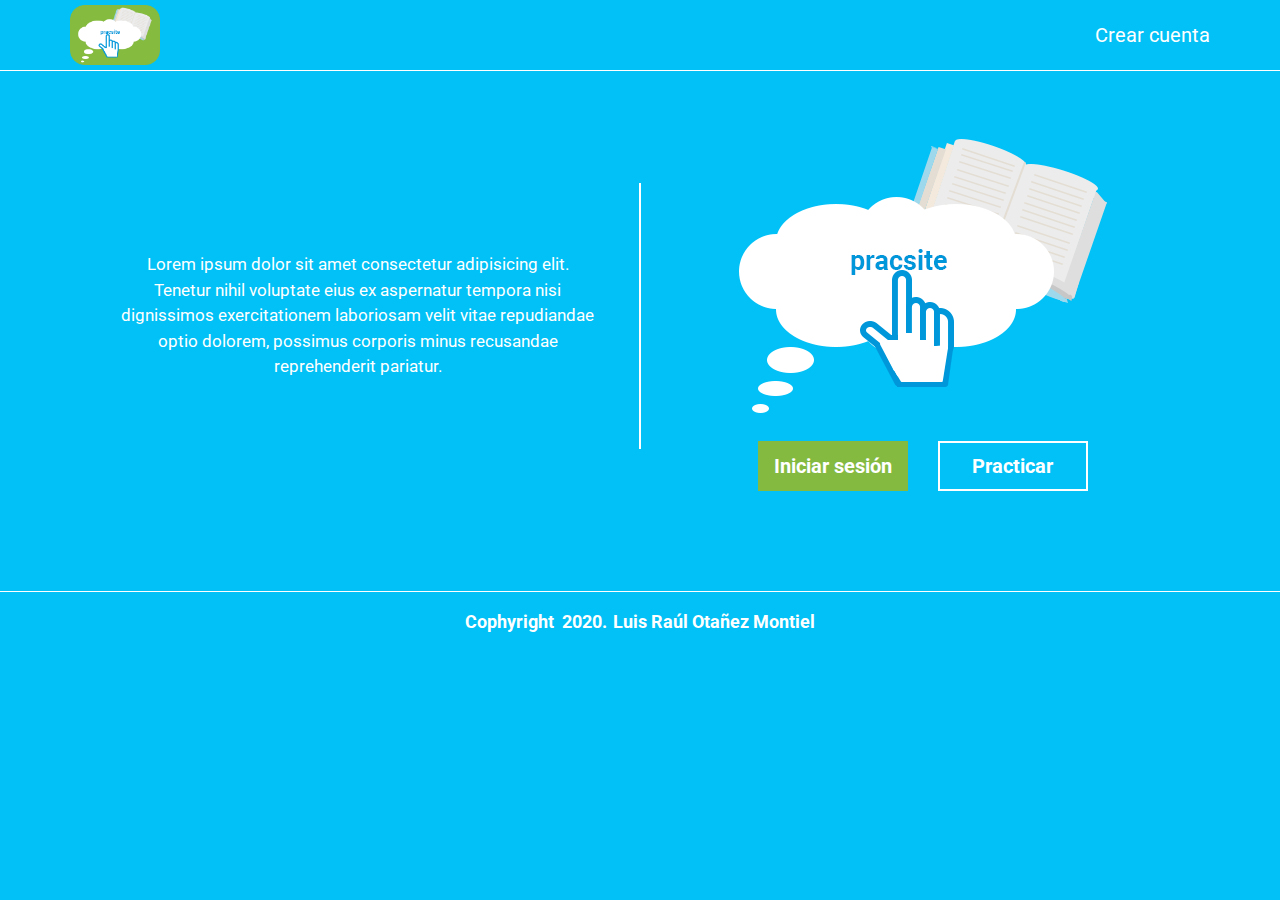
==== commit d8e33f63: "FIX - footer word fixed" ====
--- a/index.html
+++ b/index.html
@@ -4,6 +4,9 @@
     <meta charset="UTF-8" />
     <meta name="viewport" content="width=device-width, initial-scale=1.0" />
     <title>English Platform</title>
+
+    <!-- Site icon -->
+    <link rel="icon" href="img/logo-pracsite.png" />
 
     <!-- Latest compiled and minified CSS BOOTSTRAP 4-->
     <link
@@ -105,7 +108,7 @@
     <footer>
       <div>
         <ul class="style-footer">
-          <li><span>Cophyrigth</span></li>
+          <li><span>Cophyright</span></li>
           <li><i class="far fa-copyright"></i></li>
           <li><span>2020.</span></li>
           <li>
